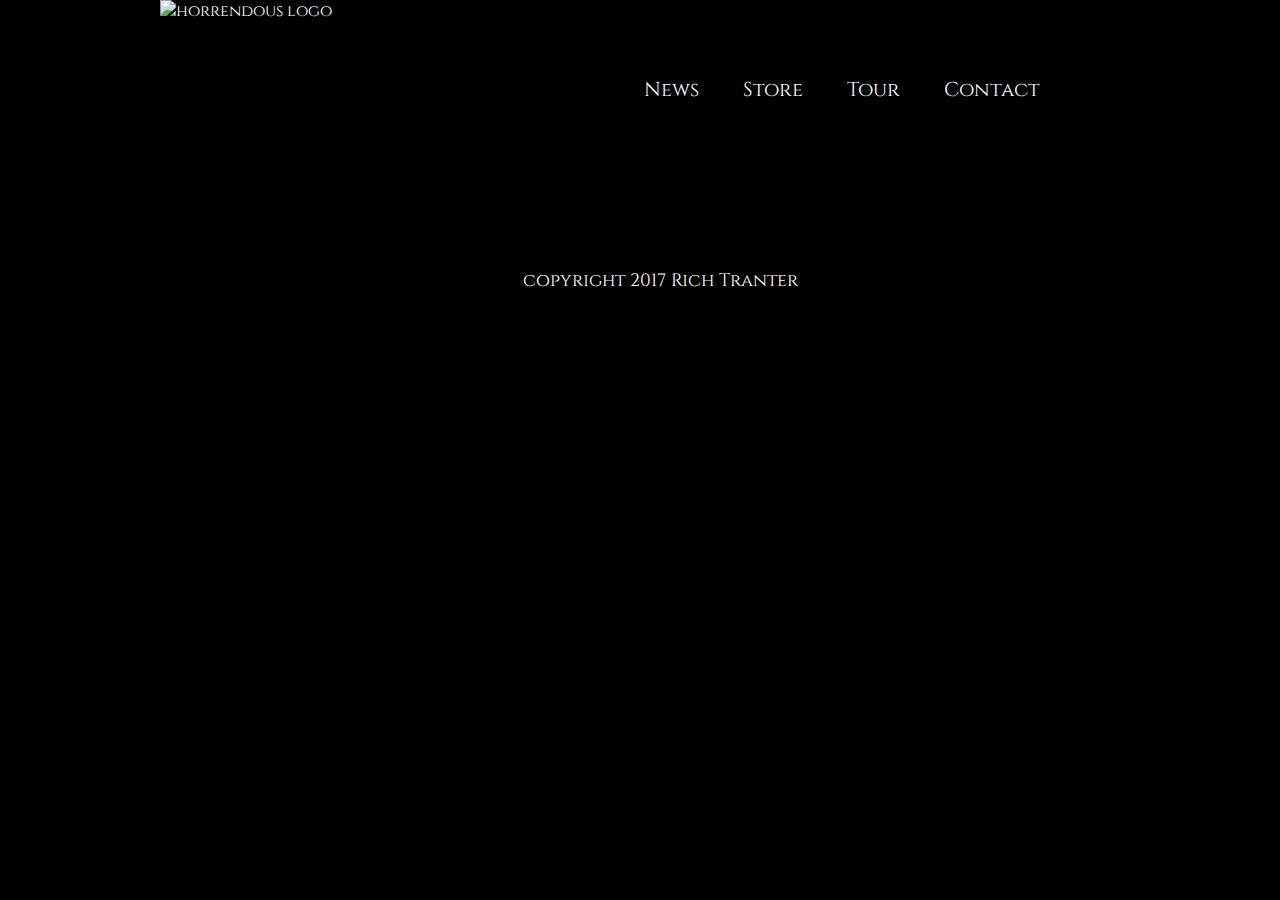
==== contact.html @ aece03f5 "added html pages and css page" ====
<!DOCTYPE html>
<html>
<head>
	<title>JustForFun</title>
	<link rel="stylesheet" type="text/css" href="style.css">
	<link href="https://fonts.googleapis.com/css?family=Cinzel" rel="stylesheet">
</head>
<body>
<header>

<img class="header-image" src="https://www.metal-archives.com/images/3/5/4/0/3540301705_logo.jpg?2747" alt="horrendous logo" width="300px" height="230px">

</header>

<nav>
	<ul>
		<li><a href="index.html">News</a></li>
		<li><a href="store.html">Store</a></li>
		<li><a href="tour.html">Tour</a></li>
		<li><a href="contact.html">Contact</a>
	</ul>
</nav>

<section>

	
</section>

<footer>
	<p>copyright 2017 Rich Tranter</p>
</footer>

</body>
</html>
---- style.css ----
/* Opening Page */

body {
	width: 960px;
	background-color: black;
	margin: auto;
	color: white;
	font-family: Cinzel;
}

/* Front Page */

.header-image {
	display: inline;
	float: left;
}

nav {
	float: right;
	display: inline-block;
	font-family: Cinzel;
	margin: 60px;

}

li {
	list-style-type: none;
	display: inline;
	padding: 20px;
	font-size: 20px;
}

li a {
	color: white;
	text-decoration: none;
	
}

li a:hover {
	color: lightgrey;
}

/* News Articles */
section {
	width: 100%;
	clear: left;
	text-align: center;
}

/* Store */

 .plz {
	margin: 30px 10px 5px 80px;
	display: block;
	clear: left;
}

.gallery {
	clear: both;
	display: block;
	margin-left: 40px;
}

.gallery img {
	margin: 30px 20px 200px 50px;
	padding: 5px;
}

.gallery a:visited {
	text-decoration: none;
	color: red;
}


/* footer */
footer {
	clear: both;
	width: 100%;
	padding: 20px;
	text-align: center;
	font-size: 18px;
}
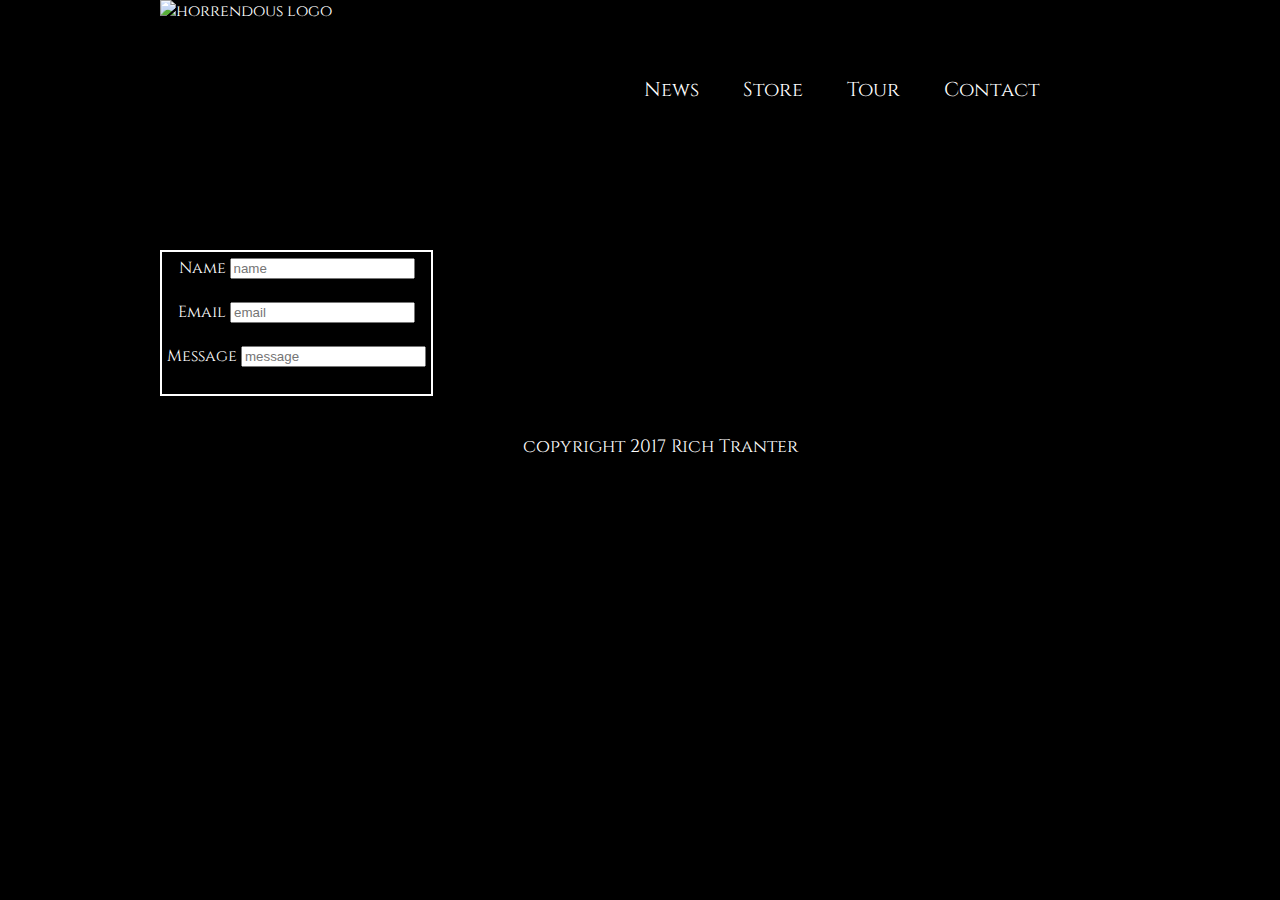
==== commit 2c7621a8: "saving all files" ====
--- a/contact.html
+++ b/contact.html
@@ -22,8 +22,24 @@
 </nav>
 
 <section>
+	<div class="message-box">
+		<form>
+			<label>Name</label>
+			<input type="text" name="name" placeholder="name">
+		</form>
+		<br>
+		<form>
+			<label>Email</label>
+			<input type="text" name="email" placeholder="email">
+		</form>
+		<br>
+		<form>
+			<label>Message</label>
+			<input type="textarea" name="message" placeholder="message">
+		</form>
+		<br>
+	</div>
 
-	
 </section>
 
 <footer>
--- a/style.css
+++ b/style.css
@@ -71,6 +71,30 @@
 	color: red;
 }
 
+/* Tour */
+
+.tour-info {
+	color: white;
+	margin-bottom: 100px;
+}
+
+/* Contact */
+
+.message-box {
+	margin-top: 20px;
+	float: left;
+	border: 2px solid white;
+	padding: 5px;
+}
+
+input:focus::-webkit-input-placeholder { 
+	color:transparent; 
+}
+
+input:focus:-moz-placeholder { 
+	color:transparent; 
+}
+
 
 /* footer */
 footer {
